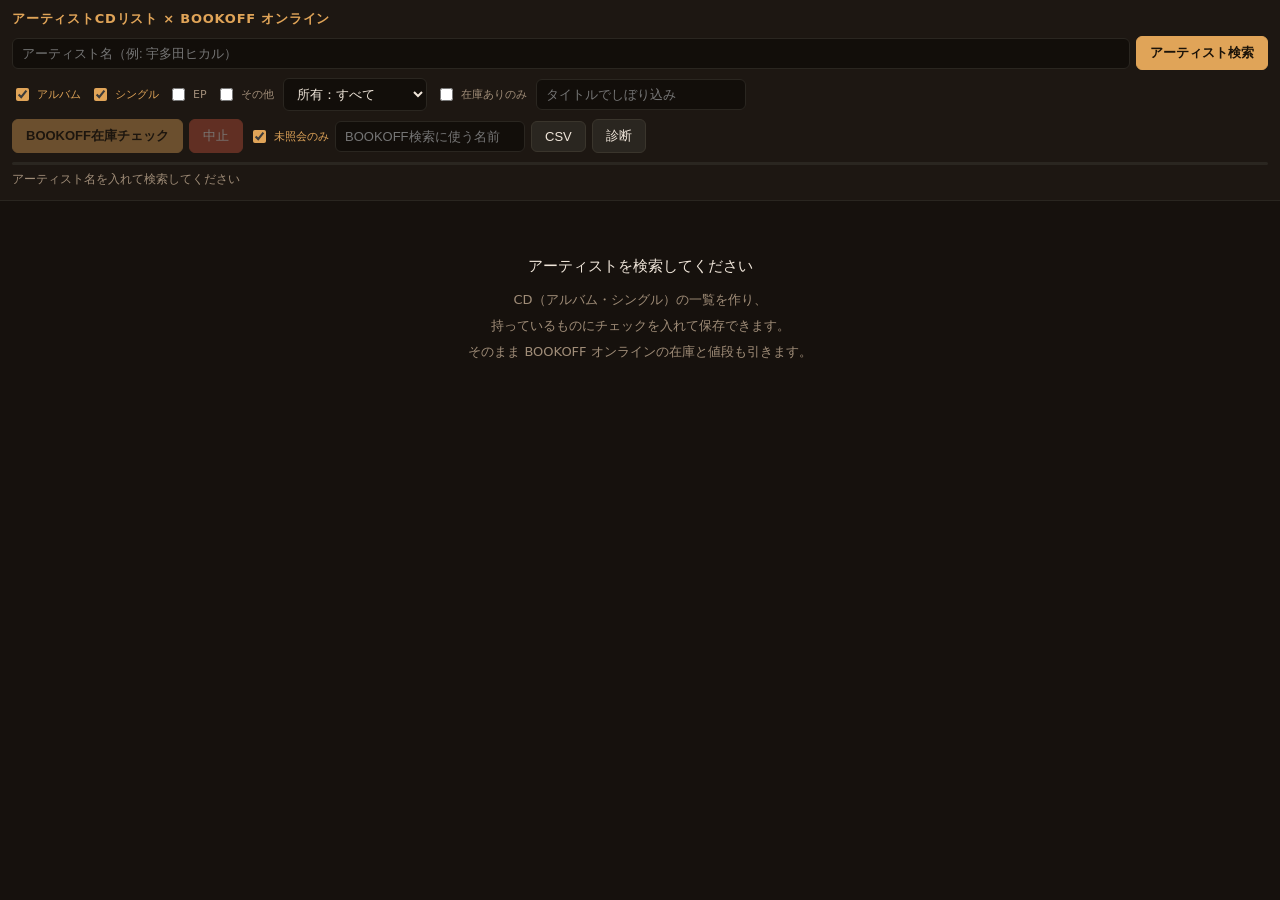
==== android/cdlist/src/main/assets/index.html @ 9b17a2ea "アーティストCDリストを Android アプリにして APK に載せる 画面（artist_cd_web.py の UI_HTML / UI_JS）は据え置き、通信部分だけを トランスポート T に" ====
<!doctype html><html lang="ja"><head>
<meta charset="utf-8"><meta name="viewport" content="width=device-width,initial-scale=1">
<title>アーティストCDリスト × BOOKOFF</title>
<style>
:root{--bg:#16110d;--panel:#1d1712;--line:#2a2620;--ink:#f0e6da;--dim:#a08d78;
--hit:#e0a458;--warn:#c8553d;--ok:#7f9c6d;--chip:#241d16}
*{box-sizing:border-box}
body{margin:0;background:var(--bg);color:var(--ink);font-size:14px;
font-family:"Yu Gothic UI","Meiryo",system-ui,sans-serif;
-webkit-text-size-adjust:100%}
.mono{font-variant-numeric:tabular-nums}
header{position:sticky;top:0;z-index:9;background:var(--panel);
border-bottom:1px solid var(--line);padding:10px 12px 8px}
h1{font-size:13px;margin:0 0 8px;letter-spacing:.06em;font-weight:700;color:var(--hit)}
.row{display:flex;gap:6px;flex-wrap:wrap;align-items:center}
button{background:var(--line);color:var(--ink);border:1px solid #3a352c;
border-radius:6px;padding:7px 13px;font-size:13px;cursor:pointer;white-space:nowrap}
button:hover{background:#3a352c}
button.go{background:var(--hit);color:#1b1309;border-color:var(--hit);font-weight:700}
button.stop{background:var(--warn);color:#fff;border-color:var(--warn)}
button:disabled{opacity:.4;cursor:default}
input,select{background:#120e0a;color:var(--ink);border:1px solid var(--line);
border-radius:6px;padding:7px 9px;font-size:13px}
input[type=text]{flex:1;min-width:150px}
input[type=checkbox]{width:auto;accent-color:var(--hit)}
#bar{height:3px;background:var(--line);margin-top:9px;border-radius:2px;overflow:hidden}
#bar div{height:100%;width:0;background:var(--hit);transition:width .25s}
#bar.on div{animation:pulse 1.4s ease-in-out infinite}
@keyframes pulse{50%{opacity:.45}}
#stat{color:var(--dim);font-size:12px;margin-top:6px}
#sum{color:var(--dim);font-size:11px;margin-top:4px;line-height:1.7}
#sum b{color:var(--hit);font-weight:700}
#sum .sep{opacity:.4;margin:0 7px}
.sw{display:flex;align-items:center;gap:5px;font-size:11px;color:var(--dim);
white-space:nowrap;margin:0;cursor:pointer;user-select:none}
.sw.on{color:var(--hit)}
.filt{display:flex;gap:9px;align-items:center;flex-wrap:wrap;margin-top:8px}
#cands{display:flex;flex-wrap:wrap;gap:5px;margin-top:8px}
#cands:empty{display:none}
.chip{border:1px solid var(--line);border-radius:13px;padding:4px 11px;font-size:12px;
cursor:pointer;color:var(--dim);background:var(--chip);line-height:1.5}
.chip:hover{border-color:var(--hit);color:var(--ink)}
.chip.on{background:var(--hit);color:#1b1309;border-color:var(--hit);font-weight:700}
.chip .s{opacity:.7;font-size:11px;margin-left:6px}
.chip.on .s{opacity:.85}
main{padding:0 12px 40px}
a{color:var(--hit);text-decoration:none}
a:hover{text-decoration:underline}
.tw{overflow-x:auto;border:1px solid var(--line);border-radius:10px;
background:var(--panel);margin-top:10px}
table{border-collapse:collapse;width:100%;font-size:13px}
th,td{padding:7px 9px;border-bottom:1px solid var(--line);text-align:left;
vertical-align:top}
th{position:sticky;top:0;background:#241d16;color:var(--dim);font-size:11px;
font-weight:600;white-space:nowrap;cursor:pointer;z-index:2}
th:hover{color:var(--hit)}
th .ar{color:var(--hit);margin-left:3px}
tbody tr:hover{background:#221b14}
tbody tr.own{background:#1b1a12}
tbody tr.own:hover{background:#232113}
td.c{text-align:center;width:44px}
td.ti{font-weight:600;line-height:1.5;min-width:190px;word-break:break-word}
td.ti .sub{display:inline-block;margin-left:7px;font-size:10px;font-weight:400;
color:var(--dim);border:1px solid var(--line);border-radius:9px;padding:1px 7px}
td.kd{white-space:nowrap;font-size:11px;color:var(--dim)}
td.kd .b{display:inline-block;border-radius:9px;padding:2px 8px;
border:1px solid var(--line);background:var(--chip)}
td.kd .b.album{color:var(--hit);border-color:#4a3a24}
td.kd .b.single{color:#8fb0c8;border-color:#2e3d49}
td.dt{white-space:nowrap;color:var(--dim);font-size:12px}
td.st{white-space:nowrap;font-weight:700;font-size:12px}
td.st.ok{color:var(--ok)}
td.st.no{color:var(--warn)}
td.st.dim{color:var(--dim);font-weight:400}
td.pr{white-space:nowrap;text-align:right;font-weight:700}
td.bo{color:var(--dim);font-size:12px;line-height:1.5;min-width:170px;
word-break:break-word}
td.bo .nw{color:#8fb0c8;font-size:10px;border:1px solid #2e3d49;border-radius:8px;
padding:1px 6px;margin-left:5px}
.empty{color:var(--dim);font-size:13px;text-align:center;padding:50px 14px;line-height:2}
.empty .big{font-size:15px;color:var(--ink);display:block;margin-bottom:6px}
@media(max-width:600px){
 th,td{padding:6px 7px;font-size:12px}
 .h-date,td.dt{display:none}        /* 幅が足りない。発売日は伏せる */
 td.ti{min-width:120px}
 /* 商品名が長いと行が間延びするので1行に収める（続きは横スクロールで） */
 td.bo{min-width:110px;max-width:170px;white-space:nowrap;overflow:hidden;
   text-overflow:ellipsis}
 td.kd{font-size:10px}
}
.saved{position:fixed;right:14px;bottom:14px;background:var(--panel);color:var(--hit);
border:1px solid var(--hit);border-radius:8px;padding:8px 14px;font-size:12px;
opacity:0;transition:opacity .2s;pointer-events:none;z-index:20}
.saved.on{opacity:1}
</style></head><body>
<header>
<h1>アーティストCDリスト × BOOKOFF オンライン</h1>
<div class="row">
<input type="text" id="artist" placeholder="アーティスト名（例: 宇多田ヒカル）">
<button class="go" id="bFind">アーティスト検索</button>
</div>
<div id="cands"></div>
<div class="filt">
<label class="sw on" id="swAl"><input type="checkbox" id="fAlbum" checked>アルバム</label>
<label class="sw on" id="swSg"><input type="checkbox" id="fSingle" checked>シングル</label>
<label class="sw" id="swEp"><input type="checkbox" id="fEp">EP</label>
<label class="sw" id="swOt"><input type="checkbox" id="fOther">その他</label>
<select id="fOwn">
<option value="all">所有：すべて</option>
<option value="yes">持っているもの</option>
<option value="no">持っていないもの</option>
</select>
<label class="sw" id="swSt"><input type="checkbox" id="fStock">在庫ありのみ</label>
<input type="text" id="q" placeholder="タイトルでしぼり込み" style="max-width:210px">
</div>
<div class="row" style="margin-top:8px">
<button class="go" id="bRun" disabled>BOOKOFF在庫チェック</button>
<button class="stop" id="bStop" disabled>中止</button>
<label class="sw on" id="swNew"><input type="checkbox" id="fresh" checked>未照会のみ</label>
<input type="text" id="bkName" style="max-width:190px;flex:0 1 190px"
 placeholder="BOOKOFF検索に使う名前"
 title="BOOKOFF は日本語表記で探すほうがよく当たります。ここを直せば検索語も変わります。">
<button id="bCsv">CSV</button>
<button id="bDiag">診断</button>
</div>
<div id="bar"><div></div></div>
<div id="stat" class="mono">アーティスト名を入れて検索してください</div>
<div id="sum" class="mono"></div>
</header>
<main><div id="view"></div></main>
<div class="saved" id="saved">保存しました</div>

<script>

// 通信は Flask ではなく Kotlin 側の App ブリッジ（MainActivity.Bridge）を使う。
// @JavascriptInterface は同期呼び出しなので、通信を伴うものをそのまま待つと
// 画面が固まる。id を振って投げ、返事は window.__native('reply') で受ける。
let RQ=0; const PEND={};
const ask=(fn,arg)=>new Promise(r=>{ const id=++RQ; PEND[id]=r; App[fn](id,arg); });
const T={
  artists:q=>ask('artists',q),
  disco:m=>ask('disco',m),
  setOwned:async(id,owned,meta)=>JSON.parse(App.setOwned(id,owned,JSON.stringify(meta))),
  plan:async(artist,items)=>JSON.parse(App.plan(artist,JSON.stringify(items))),
  start:()=>App.start(),
  stopStream(){},          // アプリでは張りっぱなしの接続が無い
  cancel:async()=>App.cancel(),
  diag:kw=>App.diag(kw),
  csv:(text,name)=>App.csv(text,name)
};
// Kotlin (Checker) からのイベント受け口
window.__native=(kind,data)=>{
  if(kind==='reply'){
    const f=PEND[data.rid]; delete PEND[data.rid]; if(f) f(data.body); return;
  }
  __event(kind,data);
};


const $=s=>document.querySelector(s);
const esc=s=>String(s==null?'':s).replace(/[&<>"']/g,
  c=>({'&':'&amp;','<':'&lt;','>':'&gt;','"':'&quot;',"'":'&#39;'}[c]));
const IN_APP=!!window.App;
// アプリ内では新規タブが開けないので同一画面で遷移させ、Kotlin 側が外部ブラウザに渡す
const LT=IN_APP?'':' target="_blank" rel="noopener"';
const KIND={album:'アルバム',single:'シングル',ep:'EP',other:'その他'};
const KORD={album:0,single:1,ep:2,other:3};
const SORD={stock:0,sold:1,none:2,error:3};

let ART=null;          // 選んだアーティスト {id,name}
let ROWS=[];           // 作品一覧
let ST={};             // rgid -> 在庫チェック結果
let RUNNING=false, TIMER=null;
let SORT={k:'date',d:-1};

const yen=n=>n==null?'':'¥'+Number(n).toLocaleString('ja-JP');

function toast(msg){
  const el=$('#saved'); el.textContent=msg; el.classList.add('on');
  clearTimeout(el._t); el._t=setTimeout(()=>el.classList.remove('on'),1200);
}
function setStat(s){ $('#stat').textContent=s; }

/* ── しぼり込み ───────────────────────────── */
function filters(){
  return {album:$('#fAlbum').checked,single:$('#fSingle').checked,
          ep:$('#fEp').checked,other:$('#fOther').checked,
          own:$('#fOwn').value,stock:$('#fStock').checked,
          q:$('#q').value.trim().toLowerCase()};
}
function visible(){
  const f=filters();
  let a=ROWS.filter(r=>{
    if(!f[r.kind]) return false;
    if(f.own==='yes'&&!r.owned) return false;
    if(f.own==='no'&&r.owned) return false;
    if(f.stock&&(ST[r.id]||{}).state!=='stock') return false;
    if(f.q&&!(r.title+' '+(r.sub||'')).toLowerCase().includes(f.q)) return false;
    return true;
  });
  const k=SORT.k,d=SORT.d;
  a.sort((x,y)=>{
    let c=0;
    if(k==='kind') c=KORD[x.kind]-KORD[y.kind];
    else if(k==='title') c=x.title.localeCompare(y.title,'ja');
    else if(k==='date') c=(x.date||'').localeCompare(y.date||'');
    else if(k==='stock') c=(SORD[(ST[x.id]||{}).state]??9)-(SORD[(ST[y.id]||{}).state]??9);
    else if(k==='price') c=((ST[x.id]||{}).price??Infinity)-((ST[y.id]||{}).price??Infinity);
    else if(k==='own') c=(x.owned?0:1)-(y.owned?0:1);
    if(c===0) c=(x.date||'').localeCompare(y.date||'');
    return c*d;
  });
  return a;
}

/* ── 表 ──────────────────────────────────── */
function stockCell(r){
  const s=ST[r.id];
  if(!s) return ['dim','—'];
  if(s.state==='stock') return ['ok','○ 在庫あり'];
  if(s.state==='sold') return ['no','× 品切れ'];
  if(s.state==='error') return ['no','! '+esc(s.note||'エラー')];
  if(s.state==='checking') return ['dim','照会中…'];
  return ['dim','− 該当なし'];
}
function boCell(r){
  const s=ST[r.id]; if(!s) return '';
  if(s.url) return '<a href="'+esc(s.url)+'"'+LT+'>'+
    esc(s.name||'商品ページ')+'</a>'+(s.new?'<span class="nw">新品</span>':'')+
    (s.hits>1?'<span class="nw" style="color:var(--dim);border-color:var(--line)">他'+
      (s.hits-1)+'件</span>':'');
  if(s.search) return '<a href="'+esc(s.search)+'"'+LT+'>検索結果を見る</a>';
  return '';
}
function rowHtml(r){
  const [cls,txt]=stockCell(r), s=ST[r.id]||{};
  return '<tr data-id="'+esc(r.id)+'"'+(r.owned?' class="own"':'')+'>'+
   '<td class="c"><input type="checkbox" data-own="'+esc(r.id)+'"'+
     (r.owned?' checked':'')+'></td>'+
   '<td class="kd"><span class="b '+r.kind+'">'+KIND[r.kind]+'</span></td>'+
   '<td class="ti">'+esc(r.title)+
     (r.sub?'<span class="sub">'+esc(r.sub)+'</span>':'')+
     (r.note?'<span class="sub">'+esc(r.note)+'</span>':'')+'</td>'+
   '<td class="dt mono">'+esc(r.date||'—')+'</td>'+
   '<td class="st '+cls+'">'+txt+'</td>'+
   '<td class="pr mono">'+(s.price!=null?yen(s.price):'')+'</td>'+
   '<td class="bo">'+boCell(r)+'</td></tr>';
}
function th(k,label){
  return '<th data-s="'+k+'" class="h-'+k+'">'+label+
    (SORT.k===k?'<span class="ar">'+(SORT.d>0?'▲':'▼')+'</span>':'')+'</th>';
}
function render(){
  const rows=visible();
  if(!ROWS.length){
    $('#view').innerHTML='<div class="empty"><span class="big">'+
      'アーティストを検索してください</span>'+
      'CD（アルバム・シングル）の一覧を作り、<br>'+
      '持っているものにチェックを入れて保存できます。<br>'+
      'そのまま BOOKOFF オンラインの在庫と値段も引きます。</div>';
    summary(); return;
  }
  if(!rows.length){
    $('#view').innerHTML='<div class="empty">しぼり込みに合う作品がありません。</div>';
    summary(); return;
  }
  $('#view').innerHTML='<div class="tw"><table><thead><tr>'+
    th('own','所有')+th('kind','種別')+th('title','タイトル')+th('date','発売')+
    th('stock','在庫')+th('price','価格')+'<th>BOOKOFF の商品</th>'+
    '</tr></thead><tbody>'+rows.map(rowHtml).join('')+'</tbody></table></div>';
  summary();
}
function patch(id){
  const tr=document.querySelector('tr[data-id="'+CSS.escape(id)+'"]');
  if(!tr){ schedule(); return; }
  const r=ROWS.find(x=>x.id===id); if(!r) return;
  const [cls,txt]=stockCell(r), s=ST[id]||{};
  const st=tr.querySelector('.st'); st.className='st '+cls; st.innerHTML=txt;
  tr.querySelector('.pr').textContent=s.price!=null?yen(s.price):'';
  tr.querySelector('.bo').innerHTML=boCell(r);
  if(filters().stock) schedule();
  summary();
}
function schedule(){         // しぼり込み中は並びが変わるのでまとめて描き直す
  clearTimeout(TIMER); TIMER=setTimeout(render,400);
}
function summary(){
  if(!ROWS.length){ $('#sum').textContent=''; return; }
  const vis=visible();
  const own=ROWS.filter(r=>r.owned).length;
  const stock=ROWS.filter(r=>(ST[r.id]||{}).state==='stock');
  const want=stock.filter(r=>!r.owned);
  const sum=want.reduce((a,r)=>a+((ST[r.id]||{}).price||0),0);
  $('#sum').innerHTML='全<b>'+ROWS.length+'</b>件<span class="sep">|</span>'+
    '表示<b>'+vis.length+'</b>件<span class="sep">|</span>'+
    '所有<b>'+own+'</b>件<span class="sep">|</span>'+
    '在庫あり<b>'+stock.length+'</b>件<span class="sep">|</span>'+
    '未所有で在庫あり<b>'+want.length+'</b>件'+
    (sum?'（合計 '+yen(sum)+'）':'');
}

/* ── アーティスト検索 ─────────────────────── */
async function findArtist(){
  const q=$('#artist').value.trim();
  if(!q) return;
  $('#cands').innerHTML=''; setStat('アーティストを探しています…');
  try{
    const d=await T.artists(q);
    if(!d.ok){ setStat('× '+d.msg); return; }
    if(!d.artists.length){ setStat('見つかりませんでした'); return; }
    $('#cands').innerHTML=d.artists.map((a,i)=>
      '<div class="chip" data-mbid="'+esc(a.id)+'" data-name="'+esc(a.name)+
      '" data-alias="'+esc(a.alias||'')+'">'+
      esc(a.name)+(a.alias?'<span class="s">'+esc(a.alias)+'</span>':'')+
      '<span class="s">'+esc([a.area,a.type,a.note].filter(Boolean).join(' / '))+
      '</span></div>').join('');
    setStat('候補から選んでください（'+d.artists.length+'件）');
  }catch(e){ setStat('× 通信エラー: '+e); }
}
async function loadDisco(mbid,name,chip){
  ART={id:mbid,name:name};
  // BOOKOFF は日本語表記でないと当たらない。別名（日本語）があればそちらを使う
  $('#bkName').value=(chip&&chip.dataset.alias)||name;
  document.querySelectorAll('#cands .chip').forEach(c=>c.classList.remove('on'));
  if(chip) chip.classList.add('on');
  setStat(name+' の作品一覧を読み込んでいます…');
  $('#bRun').disabled=true;
  try{
    const d=await T.disco(mbid);
    if(!d.ok){ setStat('× '+d.msg); return; }
    ROWS=d.items; ST={};
    setStat(name+'：'+ROWS.length+'件の作品を読み込みました');
    $('#bRun').disabled=false;
    render();
  }catch(e){ setStat('× 通信エラー: '+e); }
}

/* ── 所有チェック（即保存） ───────────────── */
async function toggleOwn(id,owned){
  const r=ROWS.find(x=>x.id===id); if(!r) return;
  r.owned=owned;
  const tr=document.querySelector('tr[data-id="'+CSS.escape(id)+'"]');
  if(tr) tr.classList.toggle('own',owned);
  summary();
  try{
    const res=await T.setOwned(id,owned,
      {title:r.title,artist:ART?ART.name:'',kind:r.kind,date:r.date});
    toast(owned?'保存しました（所有 '+res.count+'件）':'外しました（所有 '+res.count+'件）');
  }catch(e){ toast('× 保存できませんでした'); r.owned=!owned; render(); }
  if(filters().own!=='all') schedule();
}

/* ── 在庫チェック ─────────────────────────── */
async function startCheck(){
  if(RUNNING||!ART) return;
  let targets=visible();
  if($('#fresh').checked) targets=targets.filter(r=>!ST[r.id]);
  if(!targets.length){ setStat('照会する作品がありません（未照会のみを外すと再照会できます）'); return; }
  if(targets.length>60&&!confirm(targets.length+'件を BOOKOFF に照会します。\n'+
     '相手のサイトに負担をかけないよう間隔を空けるので時間がかかります。よろしいですか？')) return;
  const plan=await T.plan($('#bkName').value.trim()||ART.name,
    targets.map(r=>({id:r.id,title:r.title})));
  if(!plan.ok){ setStat('× '+plan.msg); return; }
  targets.forEach(r=>{ ST[r.id]={state:'checking'}; patch(r.id); });
  RUNNING=true; $('#bRun').disabled=true; $('#bStop').disabled=false;
  $('#bar').classList.add('on'); $('#bar div').style.width='0%';
  T.start();
}
/* 実行中の知らせ。Web は SSE、アプリは Kotlin からここへ入る */
function __event(kind,d){
  if(kind==='status') setStat(d.msg);
  else if(kind==='progress'){
    $('#bar div').style.width=(d.total?d.done/d.total*100:0)+'%';
    setStat(d.done+' / '+d.total+' 件（並列 '+d.workers+'）');
  }
  else if(kind==='row'){ ST[d.id]=d; patch(d.id); }
  else if(kind==='end'){ stopUi(); render(); }
  else if(kind==='lost'){ if(RUNNING) setStat('接続が切れました'); stopUi(); }
}
function stopUi(){
  RUNNING=false;
  T.stopStream();
  $('#bRun').disabled=!ART; $('#bStop').disabled=true;
  $('#bar').classList.remove('on');
  Object.keys(ST).forEach(k=>{ if(ST[k].state==='checking') delete ST[k]; });
}
async function stopCheck(){
  await T.cancel();
  setStat('中止しています…');
}

/* ── CSV ─────────────────────────────────── */
function csv(){
  const q=s=>'"'+String(s==null?'':s).replace(/"/g,'""')+'"';
  const lines=[['所有','種別','タイトル','副題','発売日','在庫','価格',
                'BOOKOFF商品名','URL'].map(q).join(',')];
  visible().forEach(r=>{
    const s=ST[r.id]||{};
    const st={stock:'在庫あり',sold:'品切れ',none:'該当なし',error:'エラー'}[s.state]||'未照会';
    lines.push([r.owned?'○':'',KIND[r.kind],r.title,r.sub||'',r.date||'',st,
                s.price!=null?s.price:'',s.name||'',s.url||''].map(q).join(','));
  });
  T.csv(lines.join('\r\n'),(ART?ART.name:'cd')+'_bookoff.csv');
}

/* ── 配線 ────────────────────────────────── */
$('#bFind').onclick=findArtist;
$('#artist').addEventListener('keydown',e=>{ if(e.key==='Enter') findArtist(); });
$('#cands').addEventListener('click',e=>{
  const c=e.target.closest('.chip'); if(!c) return;
  loadDisco(c.dataset.mbid,c.dataset.name,c);
});
$('#view').addEventListener('change',e=>{
  const cb=e.target.closest('input[data-own]'); if(!cb) return;
  toggleOwn(cb.dataset.own,cb.checked);
});
$('#view').addEventListener('click',e=>{
  const t=e.target.closest('th[data-s]'); if(!t) return;
  const k=t.dataset.s;
  SORT = SORT.k===k ? {k:k,d:-SORT.d} : {k:k,d:(k==='date'||k==='own')?-1:1};
  render();
});
[['fAlbum','swAl'],['fSingle','swSg'],['fEp','swEp'],['fOther','swOt'],
 ['fStock','swSt'],['fresh','swNew']].forEach(([id,sw])=>{
  $('#'+id).addEventListener('change',()=>{
    $('#'+sw).classList.toggle('on',$('#'+id).checked);
    if(id!=='fresh') render();
  });
});
$('#fOwn').addEventListener('change',render);
$('#q').addEventListener('input',schedule);
$('#bRun').onclick=startCheck;
$('#bStop').onclick=stopCheck;
$('#bCsv').onclick=csv;
$('#bDiag').onclick=()=>T.diag(
  ($('#bkName').value.trim()+' '+(ROWS[0]?ROWS[0].title:'')).trim());
render();

</script></body></html>
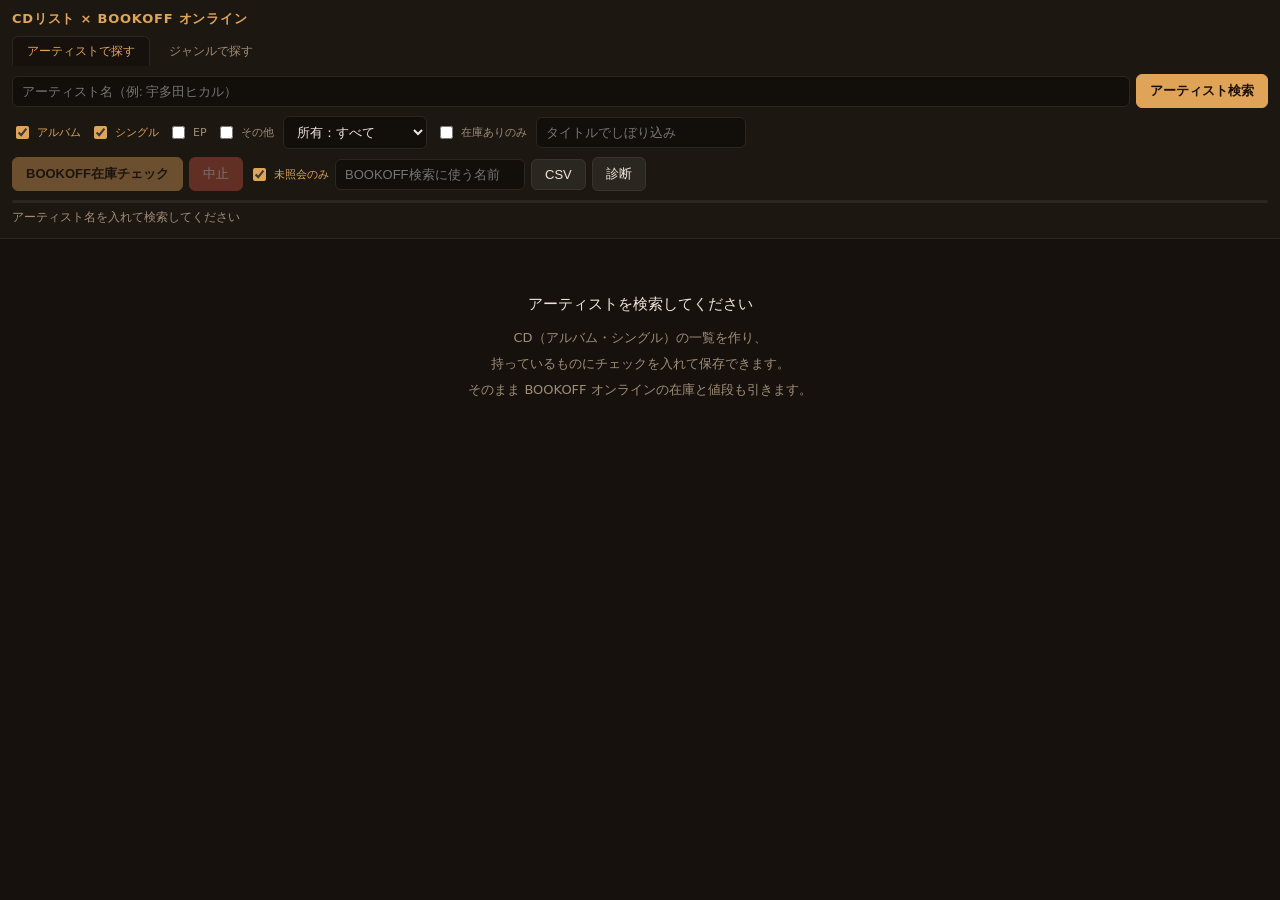
==== commit fe7ba793: "ジャンルをたどって、店舗にある商品だけを絞り込めるようにする 「この店に何があるか」を丸ごと引く道は無いが、候補を絞ってから店舗で 絞り込むならできる。DVD のサブジャンルのように、分類をたどって並" ====
--- a/android/cdlist/src/main/assets/index.html
+++ b/android/cdlist/src/main/assets/index.html
@@ -35,8 +35,17 @@
 white-space:nowrap;margin:0;cursor:pointer;user-select:none}
 .sw.on{color:var(--hit)}
 .filt{display:flex;gap:9px;align-items:center;flex-wrap:wrap;margin-top:8px}
-#cands{display:flex;flex-wrap:wrap;gap:5px;margin-top:8px}
-#cands:empty{display:none}
+.tabs{display:flex;gap:4px;margin:0 0 8px}
+.tab{padding:6px 14px;border-radius:6px 6px 0 0;font-size:12px;cursor:pointer;
+color:var(--dim);border:1px solid transparent;border-bottom:none;user-select:none}
+.tab.on{background:var(--bg);color:var(--hit);border-color:var(--line)}
+#cands,#gcands{display:flex;flex-wrap:wrap;gap:5px;margin-top:8px}
+#cands:empty,#gcands:empty{display:none}
+#crumb{margin-top:7px;font-size:11px;color:var(--dim);line-height:1.7}
+#crumb b{color:var(--hit);font-weight:700}
+#crumb .sep{opacity:.4;margin:0 5px}
+td.sh{font-size:12px;line-height:1.6;min-width:150px;word-break:break-word}
+td.sh .hit{color:var(--ok);font-weight:700}
 .chip{border:1px solid var(--line);border-radius:13px;padding:4px 11px;font-size:12px;
 cursor:pointer;color:var(--dim);background:var(--chip);line-height:1.5}
 .chip:hover{border-color:var(--hit);color:var(--ink)}
@@ -94,7 +103,12 @@
 .saved.on{opacity:1}
 </style></head><body>
 <header>
-<h1>アーティストCDリスト × BOOKOFF オンライン</h1>
+<h1>CDリスト × BOOKOFF オンライン</h1>
+<div class="tabs">
+<div class="tab on" data-t="artist">アーティストで探す</div>
+<div class="tab" data-t="genre">ジャンルで探す</div>
+</div>
+<div id="panArtist">
 <div class="row">
 <input type="text" id="artist" placeholder="アーティスト名（例: 宇多田ヒカル）">
 <button class="go" id="bFind">アーティスト検索</button>
@@ -123,6 +137,28 @@
 <button id="bCsv">CSV</button>
 <button id="bDiag">診断</button>
 </div>
+</div>
+
+<div id="panGenre" hidden>
+<div class="row">
+<button id="gTop">BOOKOFF のトップから</button>
+<button id="gBack" disabled>ひとつ戻る</button>
+<input type="text" id="gUrl" placeholder="BOOKOFF のページの URL を直接貼ってもよい">
+<button id="gGo">開く</button>
+</div>
+<div id="crumb"></div>
+<div id="gcands"></div>
+<div class="row" style="margin-top:8px">
+<input type="text" id="gStore" style="max-width:200px"
+ placeholder="店舗名の一部（例: 町田）"
+ title="空のままだと在庫のある店をすべて出します。">
+<button class="go" id="gRun" disabled>この店にあるか調べる</button>
+<button class="stop" id="gStop" disabled>中止</button>
+<button id="gNext" disabled>次のページ</button>
+<label class="sw" id="swGHit"><input type="checkbox" id="gOnly">見つかった分だけ</label>
+<button id="gCsv">CSV</button>
+</div>
+</div>
 <div id="bar"><div></div></div>
 <div id="stat" class="mono">アーティスト名を入れて検索してください</div>
 <div id="sum" class="mono"></div>
@@ -140,8 +176,9 @@
 const T={
   artists:q=>ask('artists',q),
   disco:m=>ask('disco',m),
+  explore:u=>ask('explore',u),
   setOwned:async(id,owned,meta)=>JSON.parse(App.setOwned(id,owned,JSON.stringify(meta))),
-  plan:async(artist,items)=>JSON.parse(App.plan(artist,JSON.stringify(items))),
+  plan:async o=>JSON.parse(App.plan(JSON.stringify(o))),
   start:()=>App.start(),
   stopStream(){},          // アプリでは張りっぱなしの接続が無い
   cancel:async()=>App.cancel(),
@@ -170,7 +207,9 @@
 let ART=null;          // 選んだアーティスト {id,name}
 let ROWS=[];           // 作品一覧
 let ST={};             // rgid -> 在庫チェック結果
-let RUNNING=false, TIMER=null;
+let RUNNING=false, TIMER=null, RUNMODE='cd';
+let TAB='artist';
+let GROWS=[], GST={}, GLINKS=[], CRUMB=[], GNEXT=null;   // ジャンルで探す側
 let SORT={k:'date',d:-1};
 
 const yen=n=>n==null?'':'¥'+Number(n).toLocaleString('ja-JP');
@@ -251,6 +290,7 @@
     (SORT.k===k?'<span class="ar">'+(SORT.d>0?'▲':'▼')+'</span>':'')+'</th>';
 }
 function render(){
+  if(TAB==='genre') return renderGenre();
   const rows=visible();
   if(!ROWS.length){
     $('#view').innerHTML='<div class="empty"><span class="big">'+
@@ -285,6 +325,7 @@
   clearTimeout(TIMER); TIMER=setTimeout(render,400);
 }
 function summary(){
+  if(TAB==='genre') return gSummary();
   if(!ROWS.length){ $('#sum').textContent=''; return; }
   const vis=visible();
   const own=ROWS.filter(r=>r.owned).length;
@@ -358,11 +399,12 @@
   if(!targets.length){ setStat('照会する作品がありません（未照会のみを外すと再照会できます）'); return; }
   if(targets.length>60&&!confirm(targets.length+'件を BOOKOFF に照会します。\n'+
      '相手のサイトに負担をかけないよう間隔を空けるので時間がかかります。よろしいですか？')) return;
-  const plan=await T.plan($('#bkName').value.trim()||ART.name,
-    targets.map(r=>({id:r.id,title:r.title})));
+  const plan=await T.plan({mode:'cd', artist:$('#bkName').value.trim()||ART.name,
+    items:targets.map(r=>({id:r.id,title:r.title}))});
   if(!plan.ok){ setStat('× '+plan.msg); return; }
   targets.forEach(r=>{ ST[r.id]={state:'checking'}; patch(r.id); });
-  RUNNING=true; $('#bRun').disabled=true; $('#bStop').disabled=false;
+  RUNMODE='cd'; RUNNING=true;
+  $('#bRun').disabled=true; $('#bStop').disabled=false;
   $('#bar').classList.add('on'); $('#bar div').style.width='0%';
   T.start();
 }
@@ -373,7 +415,10 @@
     $('#bar div').style.width=(d.total?d.done/d.total*100:0)+'%';
     setStat(d.done+' / '+d.total+' 件（並列 '+d.workers+'）');
   }
-  else if(kind==='row'){ ST[d.id]=d; patch(d.id); }
+  else if(kind==='row'){
+    if(RUNMODE==='store'){ GST[d.id]=d; patchGenre(d.id); }
+    else { ST[d.id]=d; patch(d.id); }
+  }
   else if(kind==='end'){ stopUi(); render(); }
   else if(kind==='lost'){ if(RUNNING) setStat('接続が切れました'); stopUi(); }
 }
@@ -381,8 +426,11 @@
   RUNNING=false;
   T.stopStream();
   $('#bRun').disabled=!ART; $('#bStop').disabled=true;
+  $('#gRun').disabled=!GROWS.length; $('#gStop').disabled=true;
+  $('#gNext').disabled=!GNEXT;
   $('#bar').classList.remove('on');
   Object.keys(ST).forEach(k=>{ if(ST[k].state==='checking') delete ST[k]; });
+  Object.keys(GST).forEach(k=>{ if(GST[k].state==='checking') delete GST[k]; });
 }
 async function stopCheck(){
   await T.cancel();
@@ -401,6 +449,142 @@
                 s.price!=null?s.price:'',s.name||'',s.url||''].map(q).join(','));
   });
   T.csv(lines.join('\r\n'),(ART?ART.name:'cd')+'_bookoff.csv');
+}
+
+/* ── ジャンルで探す ───────────────────────────── */
+/* 分類の URL の形は決め打ちせず、サイトのリンクを辿る。
+   サイトの作りが変わっても、リンクが並んでいる限り潜れる。 */
+async function explore(url,label){
+  setStat('読み込んでいます…');
+  let d;
+  try{ d=await T.explore(url); }catch(e){ setStat('× 通信エラー: '+e); return; }
+  if(!d.ok){ setStat('× '+d.msg); return; }
+  if(label!==null) CRUMB.push({label:label||'BOOKOFF',url:url});
+  GLINKS=d.links||[]; GNEXT=d.next||null;
+  GROWS=d.items||[]; GST={};
+  setStat(GROWS.length?('商品 '+GROWS.length+'件／下の分類 '+GLINKS.length+'件'):
+    (GLINKS.length?('分類 '+GLINKS.length+'件。選んで潜ってください'):
+      'このページからは分類も商品も拾えませんでした（診断を見てください）'));
+  renderGenre();
+}
+async function gMore(){                 /* 次のページの商品を足す */
+  if(!GNEXT) return;
+  const url=GNEXT;
+  setStat('次のページを読み込んでいます…');
+  let d;
+  try{ d=await T.explore(url); }catch(e){ setStat('× 通信エラー: '+e); return; }
+  if(!d.ok){ setStat('× '+d.msg); return; }
+  const have={}; GROWS.forEach(r=>have[r.pid]=1);
+  (d.items||[]).forEach(r=>{ if(!have[r.pid]) GROWS.push(r); });
+  GNEXT=d.next||null;
+  if(CRUMB.length) CRUMB[CRUMB.length-1].url=url;
+  setStat('商品 '+GROWS.length+'件');
+  renderGenre();
+}
+function gVisible(){
+  return $('#gOnly').checked
+    ? GROWS.filter(r=>(GST[r.pid]||{}).state==='stock') : GROWS;
+}
+function gStock(r){
+  const s=GST[r.pid];
+  if(!s) return ['dim','—'];
+  if(s.state==='stock') return ['ok','○ あり'];
+  if(s.state==='none') return ['no','× なし'];
+  if(s.state==='error') return ['no','! '+esc(s.note||'エラー')];
+  if(s.state==='checking') return ['dim','照会中…'];
+  return ['dim','—'];
+}
+function gRowHtml(r){
+  const s=GST[r.pid]||{}, st=gStock(r);
+  const shops=(s.shops||[]).map(x=>'<span class="hit">'+esc(x)+'</span>').join('<br>');
+  const note=(!shops&&s.state==='none'&&s.all)?('他 '+s.all+' 店に在庫'):'';
+  return '<tr data-id="'+esc(r.pid)+'">'+
+    '<td class="ti"><a href="'+esc(r.url)+'"'+LT+'>'+esc(r.title)+'</a>'+
+      (r.new?'<span class="sub">新品</span>':'')+
+      (r.soldout?'<span class="sub">通販は品切れ</span>':'')+'</td>'+
+    '<td class="pr mono">'+(r.price!=null?yen(r.price):'')+'</td>'+
+    '<td class="st '+st[0]+'">'+st[1]+'</td>'+
+    '<td class="sh">'+(shops||note)+'</td></tr>';
+}
+function renderGenre(){
+  $('#gcands').innerHTML=GLINKS.map((g,i)=>
+    '<div class="chip" data-i="'+i+'">'+esc(g.label)+'</div>').join('');
+  $('#crumb').innerHTML=CRUMB.length
+    ? CRUMB.map(c=>'<b>'+esc(c.label)+'</b>').join('<span class="sep">›</span>') : '';
+  $('#gBack').disabled=CRUMB.length<2;
+  $('#gNext').disabled=!GNEXT||RUNNING;
+  $('#gRun').disabled=!GROWS.length||RUNNING;
+  const rows=gVisible();
+  if(!GROWS.length){
+    $('#view').innerHTML='<div class="empty"><span class="big">'+
+      'ジャンルをたどって探す</span>'+
+      '「BOOKOFF のトップから」を押して、DVD → サブジャンル と潜ってください。<br>'+
+      '商品が並んだら、店舗名の一部（例: 町田）を入れて<br>'+
+      'その店にあるものだけを絞り込めます。</div>';
+    gSummary(); return;
+  }
+  if(!rows.length){
+    $('#view').innerHTML='<div class="empty">その店にあった商品はまだありません。</div>';
+    gSummary(); return;
+  }
+  $('#view').innerHTML='<div class="tw"><table><thead><tr>'+
+    '<th>商品</th><th>価格</th><th>店舗</th><th>在庫のある店</th>'+
+    '</tr></thead><tbody>'+rows.map(gRowHtml).join('')+'</tbody></table></div>';
+  gSummary();
+}
+function patchGenre(pid){
+  const tr=document.querySelector('tr[data-id="'+CSS.escape(pid)+'"]');
+  if(!tr){ schedule(); return; }
+  const r=GROWS.find(x=>x.pid===pid); if(!r) return;
+  const s=GST[pid]||{}, st=gStock(r);
+  const c=tr.querySelector('.st'); c.className='st '+st[0]; c.innerHTML=st[1];
+  const shops=(s.shops||[]).map(x=>'<span class="hit">'+esc(x)+'</span>').join('<br>');
+  const note=(!shops&&s.state==='none'&&s.all)?('他 '+s.all+' 店に在庫'):'';
+  tr.querySelector('.sh').innerHTML=shops||note;
+  if($('#gOnly').checked) schedule();
+  gSummary();
+}
+function gSummary(){
+  if(!GROWS.length){ $('#sum').textContent=''; return; }
+  const hit=GROWS.filter(r=>(GST[r.pid]||{}).state==='stock');
+  const sum=hit.reduce((a,r)=>a+(r.price||0),0);
+  $('#sum').innerHTML='商品<b>'+GROWS.length+'</b>件<span class="sep">|</span>'+
+    'この店にあり<b>'+hit.length+'</b>件'+(sum?'（合計 '+yen(sum)+'）':'')+
+    (GNEXT?'<span class="sep">|</span>次のページあり':'');
+}
+async function gStart(){
+  if(RUNNING||!GROWS.length) return;
+  const store=$('#gStore').value.trim();
+  const rest=GROWS.filter(r=>!GST[r.pid]);
+  const list=rest.length?rest:GROWS;
+  if(list.length>60&&!confirm(list.length+'件の商品ページを開いて在庫店舗を調べます。\n'+
+     '相手のサイトに負担をかけないよう間隔を空けるので時間がかかります。よろしいですか？')) return;
+  const plan=await T.plan({mode:'store', store:store,
+    items:list.map(r=>({id:r.pid,title:r.title}))});
+  if(!plan.ok){ setStat('× '+plan.msg); return; }
+  list.forEach(r=>{ GST[r.pid]={state:'checking'}; patchGenre(r.pid); });
+  RUNMODE='store'; RUNNING=true;
+  $('#gRun').disabled=true; $('#gStop').disabled=false; $('#gNext').disabled=true;
+  $('#bar').classList.add('on'); $('#bar div').style.width='0%';
+  T.start();
+}
+function gCsv(){
+  const q=s=>'"'+String(s==null?'':s).replace(/"/g,'""')+'"';
+  const lines=[['商品名','価格','通販','店舗','在庫のある店','URL'].map(q).join(',')];
+  gVisible().forEach(r=>{
+    const s=GST[r.pid]||{};
+    const st={stock:'あり',none:'なし',error:'エラー'}[s.state]||'未照会';
+    lines.push([r.title,r.price!=null?r.price:'',r.soldout?'品切れ':'在庫あり',
+                st,(s.shops||[]).join(' / '),r.url].map(q).join(','));
+  });
+  T.csv(lines.join('\r\n'),'bookoff_genre.csv');
+}
+function switchTab(t){
+  TAB=t;
+  document.querySelectorAll('.tab').forEach(e=>e.classList.toggle('on',e.dataset.t===t));
+  $('#panArtist').hidden=(t!=='artist');
+  $('#panGenre').hidden=(t!=='genre');
+  render();
 }
 
 /* ── 配線 ────────────────────────────────── */
@@ -432,6 +616,30 @@
 $('#bRun').onclick=startCheck;
 $('#bStop').onclick=stopCheck;
 $('#bCsv').onclick=csv;
+document.querySelectorAll('.tab').forEach(e=>
+  e.addEventListener('click',()=>{ if(!RUNNING) switchTab(e.dataset.t); }));
+$('#gTop').onclick=()=>{ CRUMB=[]; explore('https://shopping.bookoff.co.jp/','BOOKOFF'); };
+$('#gBack').onclick=()=>{
+  if(CRUMB.length<2) return;
+  CRUMB.pop();
+  const c=CRUMB.pop();
+  explore(c.url,c.label);
+};
+$('#gGo').onclick=()=>{
+  const u=$('#gUrl').value.trim();
+  if(u) explore(u,'指定のページ');
+};
+$('#gcands').addEventListener('click',e=>{
+  const c=e.target.closest('.chip'); if(!c||RUNNING) return;
+  const g=GLINKS[+c.dataset.i]; if(g) explore(g.url,g.label);
+});
+$('#gRun').onclick=gStart;
+$('#gStop').onclick=stopCheck;
+$('#gNext').onclick=gMore;
+$('#gOnly').addEventListener('change',()=>{
+  $('#swGHit').classList.toggle('on',$('#gOnly').checked); renderGenre();
+});
+$('#gCsv').onclick=gCsv;
 $('#bDiag').onclick=()=>T.diag(
   ($('#bkName').value.trim()+' '+(ROWS[0]?ROWS[0].title:'')).trim());
 render();
